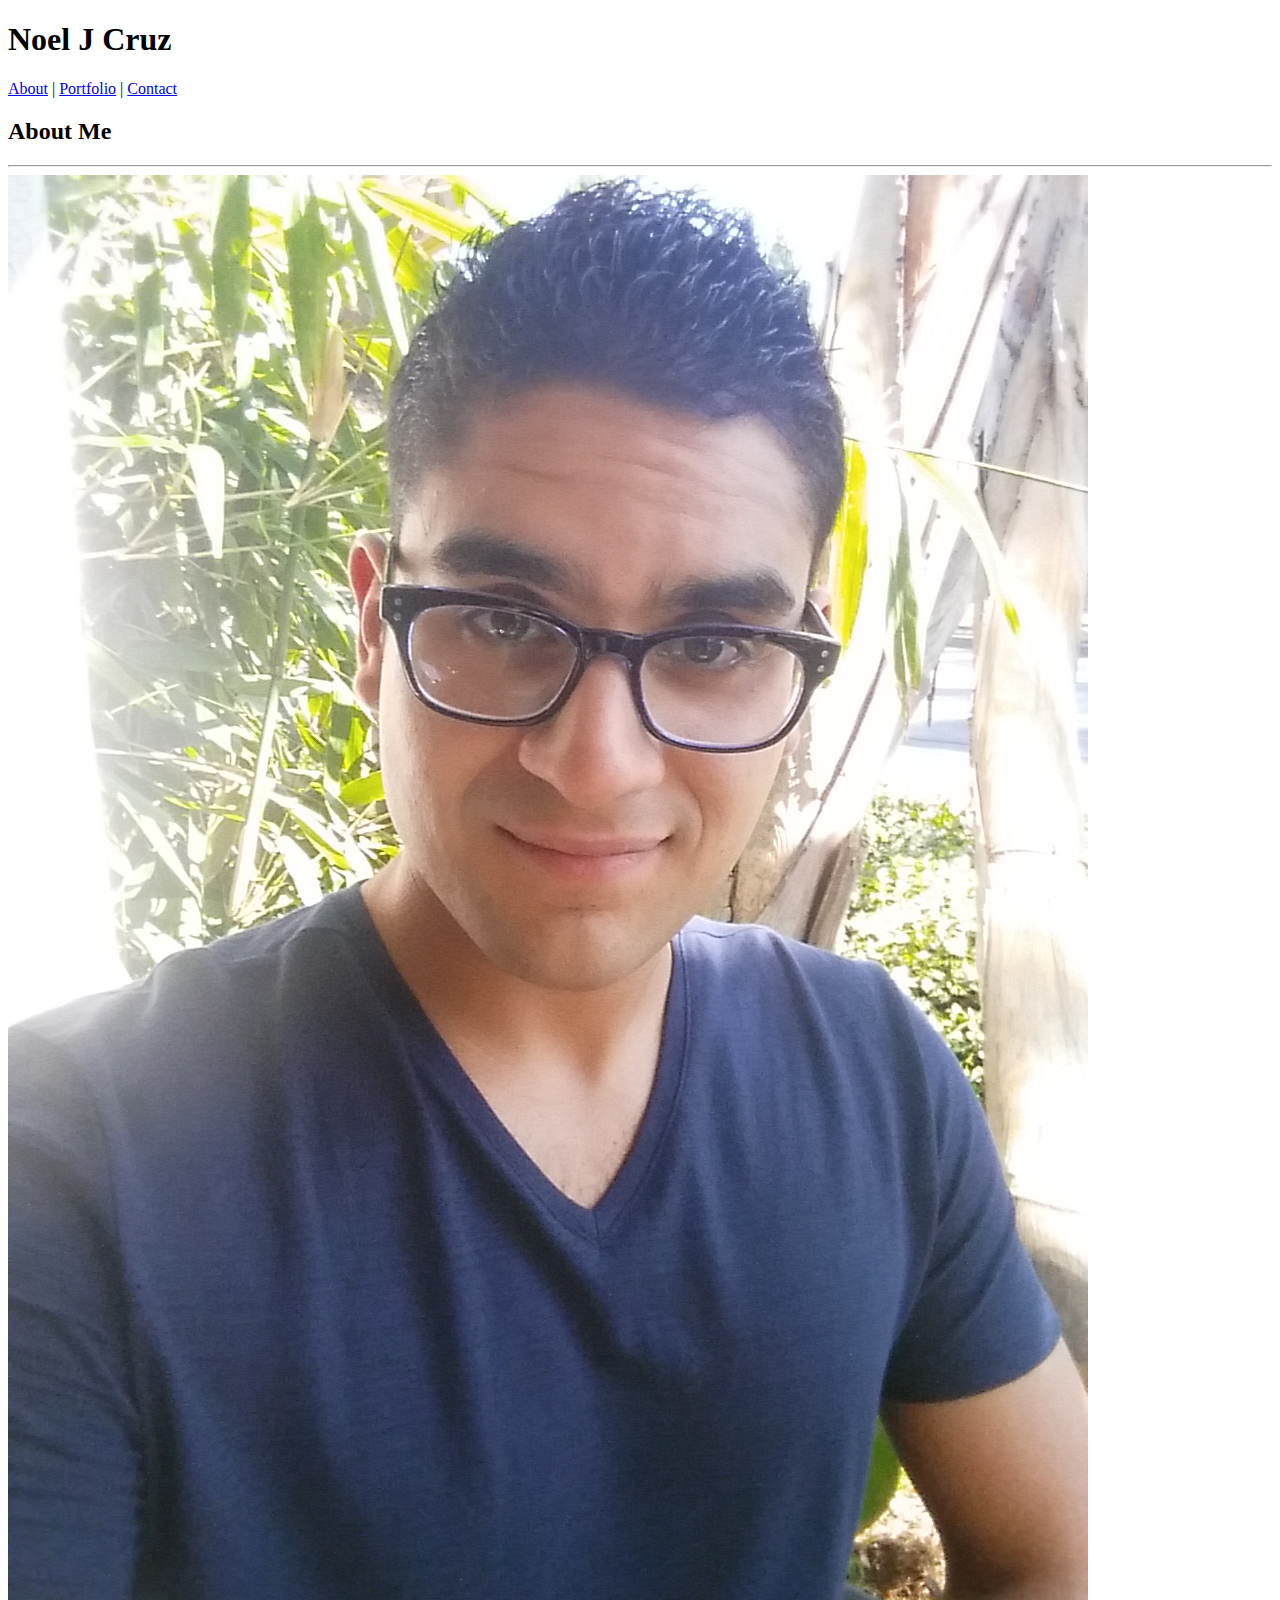
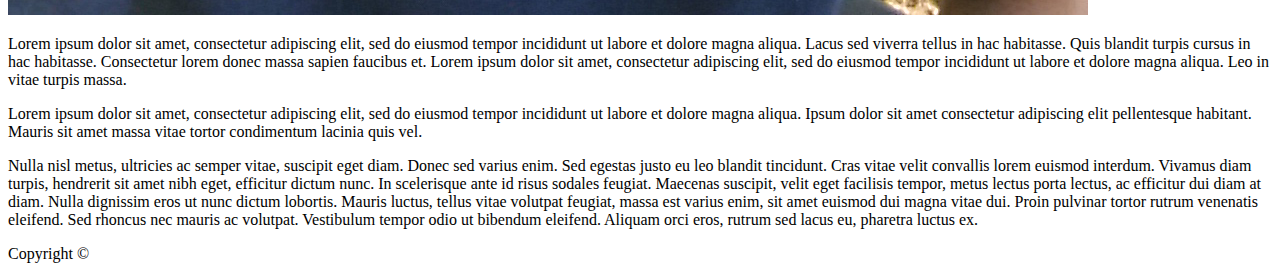
==== index.html @ 0d611975 "initial files" ====
<!DOCTYPE html>
<html lang="en">
  <head>
    <meta charset="utf-8">
    <link rel="stylesheet" type="text/css" href="assets/css/style.css">

    <title>About Me</title>
  </head>

  <body>
    <header>
      <div>
        <h1>Noel J Cruz</h1>
        <nav>
          <a href="#">About</a> |
          <a href="file:///C:/Users/njcru/coding/homework/week1/BasicPortfolio/portfolio.html" target="_blank">Portfolio</a> |
          <a href="file:///C:/Users/njcru/coding/homework/week1/BasicPortfolio/contact.html" target="_blank">Contact</a>
        </nav> 
      </div> 
    </header>
    
    <section>
      
      <h2>About Me</h2>

      <hr>

      <img src="assets/images/20190612_171055.jpg" alt="photo">
      
      <p>Lorem ipsum dolor sit amet, consectetur adipiscing elit, sed do eiusmod tempor incididunt ut labore et dolore magna aliqua. Lacus sed viverra tellus in hac habitasse. Quis blandit turpis cursus in hac habitasse. Consectetur lorem donec massa sapien faucibus et. Lorem ipsum dolor sit amet, consectetur adipiscing elit, sed do eiusmod tempor incididunt ut labore et dolore magna aliqua. Leo in vitae turpis massa.</p>

      <p>Lorem ipsum dolor sit amet, consectetur adipiscing elit, sed do eiusmod tempor incididunt ut labore et dolore magna aliqua. Ipsum dolor sit amet consectetur adipiscing elit pellentesque habitant. Mauris sit amet massa vitae tortor condimentum lacinia quis vel.</p>

      <p>Nulla nisl metus, ultricies ac semper vitae, suscipit eget diam. Donec sed varius enim. Sed egestas justo eu leo blandit tincidunt. Cras vitae velit convallis lorem euismod interdum. Vivamus diam turpis, hendrerit sit amet nibh eget, efficitur dictum nunc. In scelerisque ante id risus sodales feugiat. Maecenas suscipit, velit eget facilisis tempor, metus lectus porta lectus, ac efficitur dui diam at diam. Nulla dignissim eros ut nunc dictum lobortis. Mauris luctus, tellus vitae volutpat feugiat, massa est varius enim, sit amet euismod dui magna vitae dui. Proin pulvinar tortor rutrum venenatis eleifend. Sed rhoncus nec mauris ac volutpat. Vestibulum tempor odio ut bibendum eleifend. Aliquam orci eros, rutrum sed lacus eu, pharetra luctus ex.</p>

    </section>
    
    <footer>Copyright &#169</footer>
  </body>
</html>
---- assets/css/style.css ----
.container {
    margin: 0px;
    position: relative;
    width: 100%;
}

.navbar {
    margin: 0px;
}
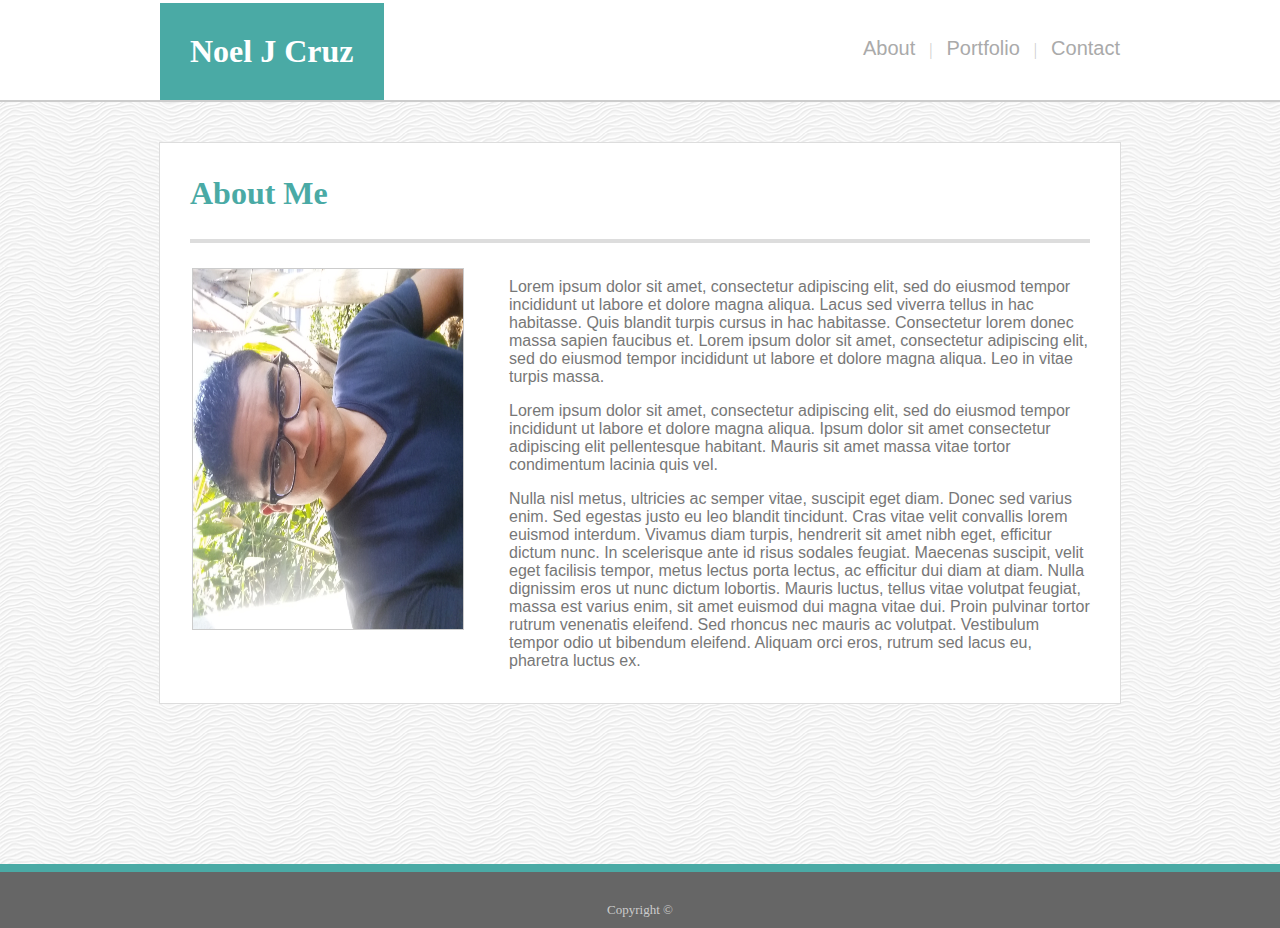
==== commit 7e7209eb: "made edit to the content and got the links to work" ====
--- a/index.html
+++ b/index.html
@@ -13,8 +13,8 @@
         <h1>Noel J Cruz</h1>
         <nav>
           <a href="#">About</a> |
-          <a href="file:///C:/Users/njcru/coding/homework/week1/BasicPortfolio/portfolio.html" target="_blank">Portfolio</a> |
-          <a href="file:///C:/Users/njcru/coding/homework/week1/BasicPortfolio/contact.html" target="_blank">Contact</a>
+          <a href="portfolio.html">Portfolio</a> |
+          <a href="contact.html">Contact</a>
         </nav> 
       </div> 
     </header>
--- a/assets/css/style.css
+++ b/assets/css/style.css
@@ -1,9 +1,98 @@
-.container {
+
+body {
     margin: 0px;
-    position: relative;
-    width: 100%;
+    background-image: url(../images/white-waves/white-waves.png);
 }
 
-.navbar {
+header {
+    background: #ffffff;
+    position: relative;
+    height: 100px;
+    top: 0px;
+    left: 0px;
+    border-bottom: 2px solid #cccccc;
+}
+
+div {
+    position: relative;
+    background: #ffffff;
+    height: 100px;
+    top: 0px;
+    width: 960px;
+    margin: auto;
+}
+
+h1 {
+    background: #4aaaa5;
+    color: #ffffff;
+    font-family: 'Georgia', Times, Times New Roman, serif;
+    padding: 30px;
+    position: absolute;
     margin: 0px;
+    bottom: 0px;
+    left: 0px;
+}
+
+nav {
+    position: absolute;
+    right: -10px;
+    bottom: 40px;
+    color: #cccccc;
+}
+
+a {
+    text-decoration: none;
+    font-family: 'Arial', 'Helvetica Neue', Helvetica, sans-serif;
+    font-size: 20px;
+    color: #aaaaaa;
+    padding-left: 10px;
+    padding-right: 10px;
+}
+
+h2 {
+    font-family: "Georgia", Times, Times New Roman, serif;
+    font-size: 32px;
+    color: #4aaaa5;
+    margin-top: 2px;
+}
+
+section {
+    background: #ffffff;
+    color: #777777;
+    font-family: 'Arial', 'Helvetica Neue', Helvetica, sans-serif;
+    padding: 30px;
+    width: 900px;
+    height: 500px;
+    margin: auto;
+    margin-bottom: 200px;
+    position: relative;
+    top: 40px;
+    border: 1px solid #dddddd;
+}
+
+hr {
+    border: 2px solid #dddddd;
+    margin-bottom: 35px;
+}
+
+img {
+    width: 360px;
+    height: 270px;
+    transform: rotate(270deg);
+    border: 1px solid #cccccc;
+    float: left;
+    margin-top: 35px;
+    margin-left: -43px;
+    margin-bottom: 100px;
+}
+
+footer {
+    clear: both;
+    background: #666666;
+    color: #cccccc;
+    text-align: center;
+    padding-top: 30px;
+    padding-bottom: 10px;
+    font-size: 13px;
+    border-top: 8px solid #4aaaa5;
 }